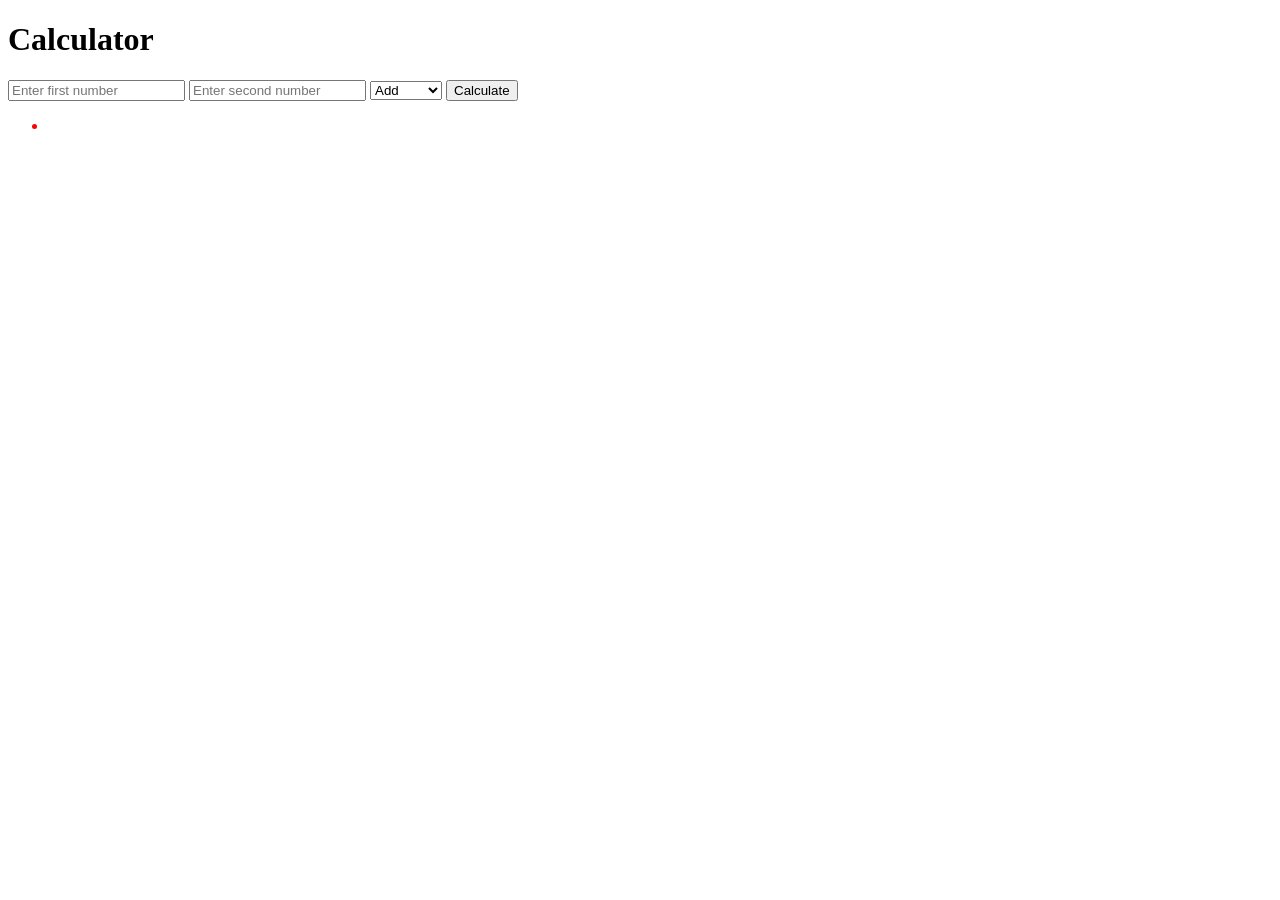
==== src/main/resources/templates/calculator.html @ 63adf2a6 "hw40" ====
<!DOCTYPE html>
<html xmlns:th="http://www.thymeleaf.org">
<head>
    <meta charset="UTF-8">
    <title>Calculator</title>
</head>
<body>
<h1>Calculator</h1>
<form action="/calculate" method="post">
    <input type="number" name="a" required placeholder="Enter first number" />
    <input type="number" name="b" required placeholder="Enter second number" />
    <select name="operation">
        <option value="add">Add</option>
        <option value="subtract">Subtract</option>
        <option value="multiply">Multiply</option>
        <option value="divide">Divide</option>
        <option value="">Empty</option>
    </select>
    <button type="submit">Calculate</button>
</form>
<div th:if="${error}" style="color:red;" th:text="${error}"></div>
<div th:if="${errors}" style="color:red;">
    <ul>
        <li th:each="error : ${errors}" th:text="${error.defaultMessage}"></li>
    </ul>
</div>
</body>
</html>
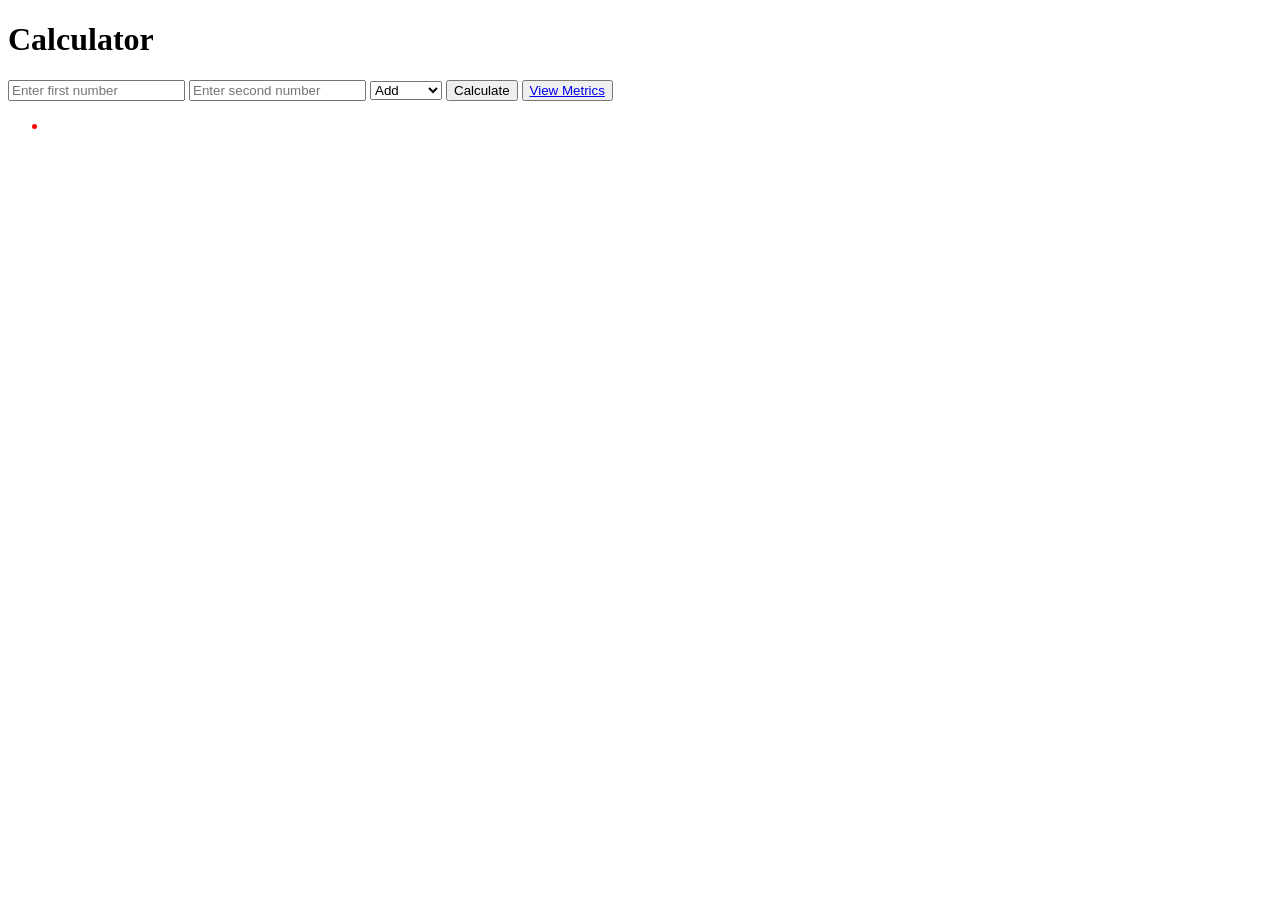
==== commit 3d63e018: "hw41" ====
--- a/src/main/resources/templates/calculator.html
+++ b/src/main/resources/templates/calculator.html
@@ -17,6 +17,7 @@
         <option value="">Empty</option>
     </select>
     <button type="submit">Calculate</button>
+    <button><a href="/metrics">View Metrics</a></button>
 </form>
 <div th:if="${error}" style="color:red;" th:text="${error}"></div>
 <div th:if="${errors}" style="color:red;">
